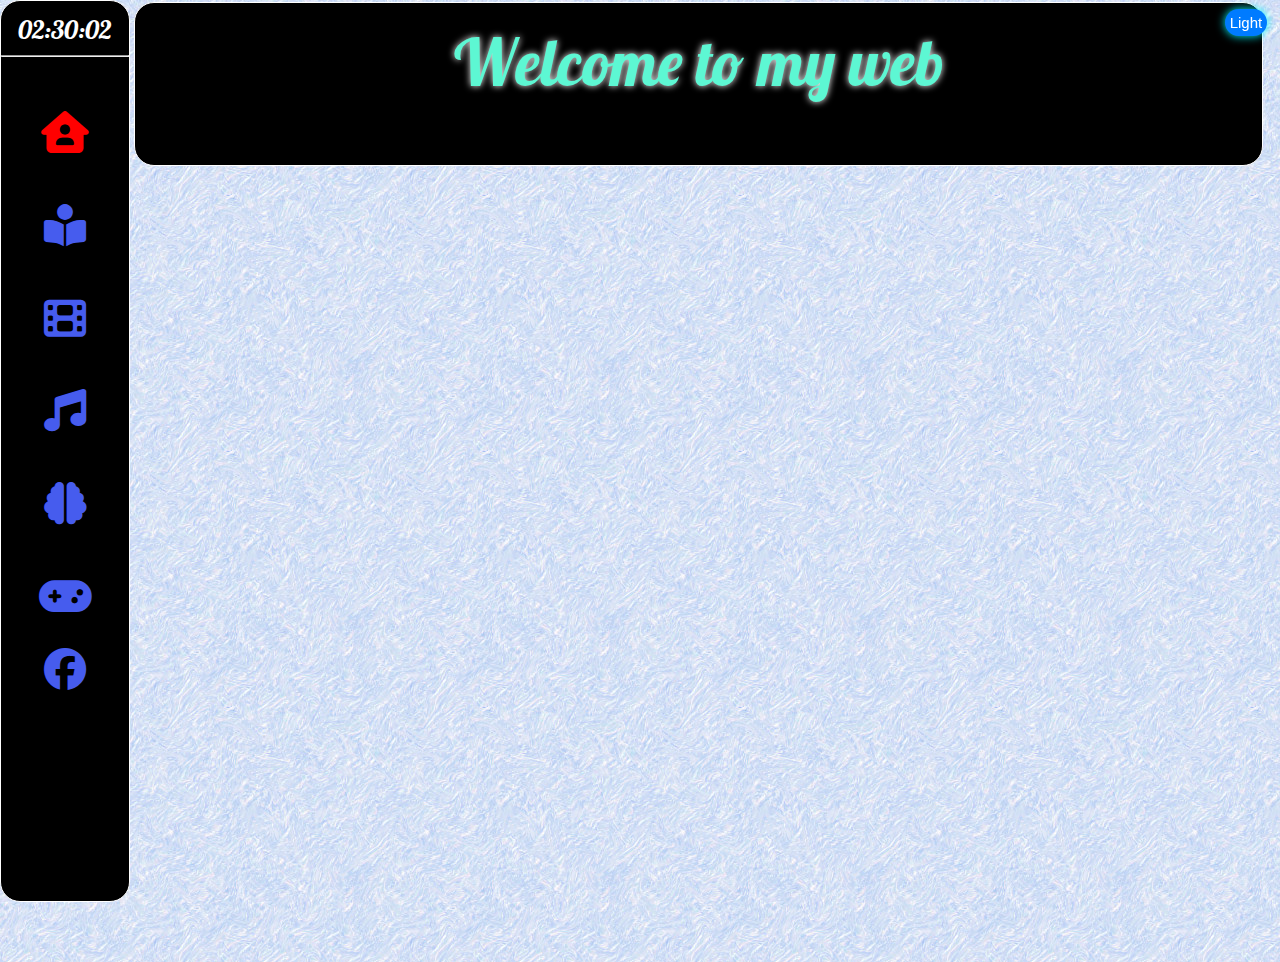
==== index.html @ f5bd6ca4 "first commit" ====
<!DOCTYPE html>
<html lang="en">
<head>
    <meta charset="UTF-8">
    <meta name="viewport" content="width=device-width, initial-scale=1.0">
    <link rel="stylesheet" href="https://cdnjs.cloudflare.com/ajax/libs/font-awesome/6.7.2/css/all.min.css">
    <link rel="preconnect" href="https://fonts.googleapis.com">
    <link rel="preconnect" href="https://fonts.gstatic.com" crossorigin>
    <link href="https://fonts.googleapis.com/css2?family=Kablammo&family=Lobster&family=Moo+Lah+Lah&family=Rubik+Gemstones&family=Yesteryear&display=swap" rel="stylesheet">
    <link rel="stylesheet" href="reset.css">
    <link rel="stylesheet" href="style.css">
    <title>Trang chủ</title>
</head>
<body>
    <div class="thanh-ben">
        <div class="clock">
            <span id="hours">00</span>:<span id="minutes">00</span>:<span id="seconds">00</span>
        </div>
        <hr>
        <div class="icon">
            <a href=""><i class="fa-solid fa-house-user"></i></a> <br>
            <a href="https://quoctram.github.io/QuizSprint_PKH_HQT/"><i class="fa-solid fa-book-open-reader"></i></a> <br>
            <a href=""><i class="fa-solid fa-film"></i></a> <br>
            <a href=""><i class="fa-solid fa-music"></i></a> <br>
            <a href="./Code/AI/ttnt.html"><i class="fa-solid fa-brain"></i></a> <br>
            <a href=""><i class="fa-solid fa-gamepad"></i></a> <br> <br> <br> <br>
            <a href="https://www.facebook.com/quoc.tram.941412/"><i class="fa-brands fa-facebook"></i></a>
        </div>
    </div>
    <div class="head">
        <h1>Welcome to my web</h1>
        <button id="toggleMode">Chuyển sang chế độ tối</button>
    </div>
    <marquee><div id="info-box"></div></marquee>
    <script src="script.js"></script>
</body>
</html>
---- style.css ----
html{
    scroll-behavior: smooth;
    font-size: 62.5%;
}
body{
    background: url('./tai-nguyen/image/anhnen1.webp');
    font-family: -apple-system, BlinkMacSystemFont, "Segoe UI", Roboto, Oxygen-Sans, Ubuntu, Cantarell, "Helvetica Neue",sans-serif;
    font-family: "Lobster", serif;
    overflow-x: hidden;
    overflow-y: auto;
}
button {
    padding: 10px 20px;
    font-size: 1rem;
    cursor: pointer;
    border: none;
    border-radius: 5px;
    background-color: #007bff;
    color: white;
    transition: background-color 0.3s ease, transform 0.3s ease;
}

button:hover {
    background-color: #0056b3;
    transform: scale(1.05);
}

/* Chế độ sáng */
body.light-mode {
    background:url('./tai-nguyen/image/anhnen2.jpg');
    height: 100vh;
    width: 100vw;
}

body.light-mode button {
    background-color: #007bff;
}

/* Chế độ tối */
body.dark-mode {
    background:url('./tai-nguyen/image/anhnen1.webp') center repeat fixed;
    height: 100vh;
    width: 100vw;
}

body.dark-mode button {
    background-color: #bb86fc;
}
::wet-scrollbar{
    width: 0.5rem;
}
html::-webkit-scrollbar {
    width: 0.9vw; /* Độ rộng của thanh scrollbar */
}

html::-webkit-scrollbar-track {
    background: #000000; /* Màu nền */
    border-radius: 10px; /* Bo tròn viền */
}

html::-webkit-scrollbar-thumb {
    background: #39eeff; /* Màu chính */
    border-radius: 10px; /* Bo tròn viền */
    border: 0.1vw solid #f0f0f0; /* Viền ngoài */
}

html::-webkit-scrollbar-thumb:hover {
    background: #78f9f6; /* Màu khi hover */
}
.thanh-ben{
    width: 10vw;
    height: 100vh;
    background-color: black;
    display: block;
    border: 0.1rem double white;
    border-radius: 2rem;
}
.clock{
    color: white;
    user-select: none;
    /* border: 0.1rem solid white; */
    font-size: 2vw;
    text-align: center;
    border-radius: 50rem;
    padding: 0.7rem;
    margin-top: 1vh;
    /* box-shadow: 0rem 0rem 1rem cyan; */
}
a{
    font-size: 3.3vw;
    color: rgb(70, 92, 238);
}
a:hover{
    color: rgb(70, 154, 238);
    text-decoration: none;
    font-size: 4vw;
}
.icon{
    text-align: center;
    height: 100vh;
}
.fa-house-user{
    color: red;
}
.fa-solid{
    margin-top: 5.5vh;
}
.head{
    padding-top: 3vh;
    display: block;
    user-select: none;
    height: 15vh;
    width:88vw;
    background: black;
    margin-top: -100vh;
    margin-left: 10.5vw;
    color: rgb(93, 247, 211);
    font-size: 5vw;
    text-align: center;
    border-radius: 2rem;
    border: 0.1rem solid white;
    text-shadow: 0rem 0rem 0.7rem white;
}
h1{
    display: block;
}
#toggleMode{
    position: fixed;
    top: 1vh;
    right: 1vw;
    background-color: #007bff;
    color: white;
    border-radius: 3rem;
    border: none;
    padding: 0.5rem;
    font-size: 1.5rem;
    cursor: pointer;
    transition: background-color 0.3s ease, transform 0.3s ease;
    box-shadow: 0 0 10px #00ffff;
}
#toggleMode:hover{
    background-color: #0056b3;
    transform: scale(1.05);
}
#info-box {
    font-size: 1.7vw;
    background: rgba(0, 0, 0, 0.7);
    padding: 1rem;
    border-radius: 50rem;
    display: inline-block;
    box-shadow: 0 0 10px #00ffff;
    color: #f0f0f0;
    margin-left: 11vw;
    margin-top: 1vh;
    user-select: none;
}

/* Giao diện điện thoại */
@media screen and (max-width: 600px) {
    .thanh-ben{
        width: 20vw;
        height: 100vh;
        background-color: black;
        display: block;
        border: 0.1rem double white;
        border-radius: 2rem;
    }
    .head{
        padding-top: 1.5vh;
    display: block;
    user-select: none;
    height: 6vh;
    width:70vw;
    background: black;
    margin-top: -100vh;
    margin-left: 24vw;
    color: rgb(93, 247, 211);
    font-size: 8vw;
    text-align: center;
    border-radius: 2rem;
    border: 0.1rem solid white;
    text-shadow: 0rem 0rem 0.7rem white;
    }
button {
    /* padding: 10px 20px; */
    font-size: 1rem;
    cursor: pointer;
    border: none;
    border-radius: 5px;
    background-color: #007bff;
    color: white;
    transition: background-color 0.3s ease, transform 0.3s ease;
    margin-top: 87vh;
    margin-right: 83vw;
    }
    a{
        font-size: 8vw;
        color: rgb(70, 92, 238);
    }
    a:hover{
        color: rgb(70, 154, 238);
        text-decoration: none;
        font-size: 9vw;
    }
    .clock{
        color: white;
        user-select: none;
        /* border: 0.1rem solid white; */
        font-size: 5vw;
        text-align: center;
        border-radius: 50rem;
        padding: 0.7rem;
        margin-top: 1vh;
        /* box-shadow: 0rem 0rem 1rem cyan; */
    }
    #info-box {
        font-size: 5vw;
        background: rgba(0, 0, 0, 0.7);
        padding: 1rem;
        border-radius: 50rem;
        display: inline-block;
        box-shadow: 0 0 10px #00ffff;
        color: #f0f0f0;
        margin-left: 11vw;
        margin-top: 1vh;
        user-select: none;
    }
}
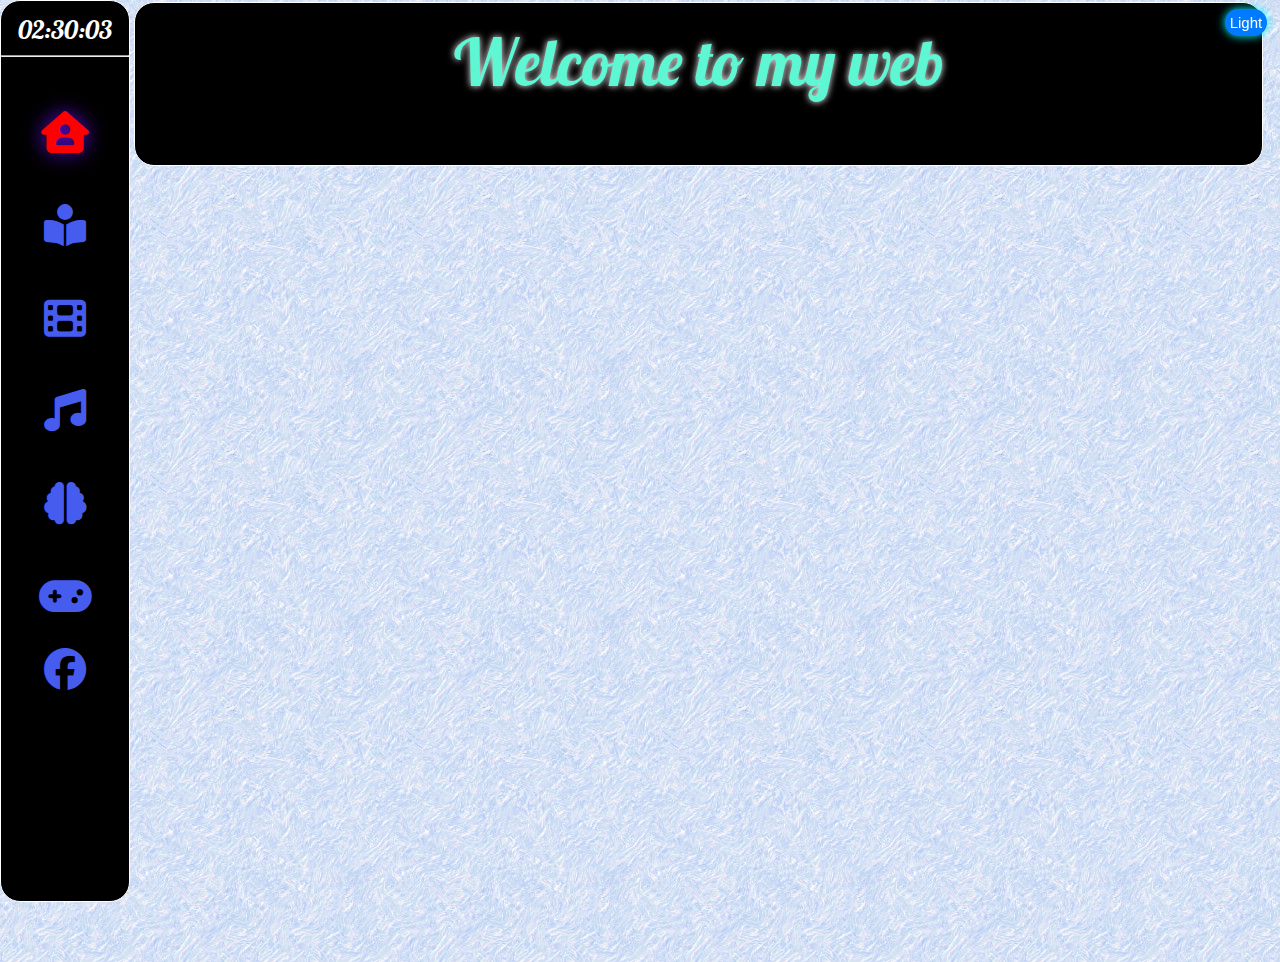
==== commit 9f3f1f0a: "sualan3" ====
--- a/index.html
+++ b/index.html
@@ -19,7 +19,7 @@
         <hr>
         <div class="icon">
             <a href=""><i class="fa-solid fa-house-user"></i></a> <br>
-            <a href="https://quoctram.github.io/QuizSprint_PKH_HQT/"><i class="fa-solid fa-book-open-reader"></i></a> <br>
+            <a href="https://hmg09.github.io/Web_quizsprint/"><i class="fa-solid fa-book-open-reader"></i></a> <br>
             <a href=""><i class="fa-solid fa-film"></i></a> <br>
             <a href=""><i class="fa-solid fa-music"></i></a> <br>
             <a href="./Code/AI/ttnt.html"><i class="fa-solid fa-brain"></i></a> <br>
--- a/style.css
+++ b/style.css
@@ -101,6 +101,7 @@
 }
 .fa-house-user{
     color: red;
+    text-shadow: 0 0 2rem rgb(91, 15, 221);
 }
 .fa-solid{
     margin-top: 5.5vh;
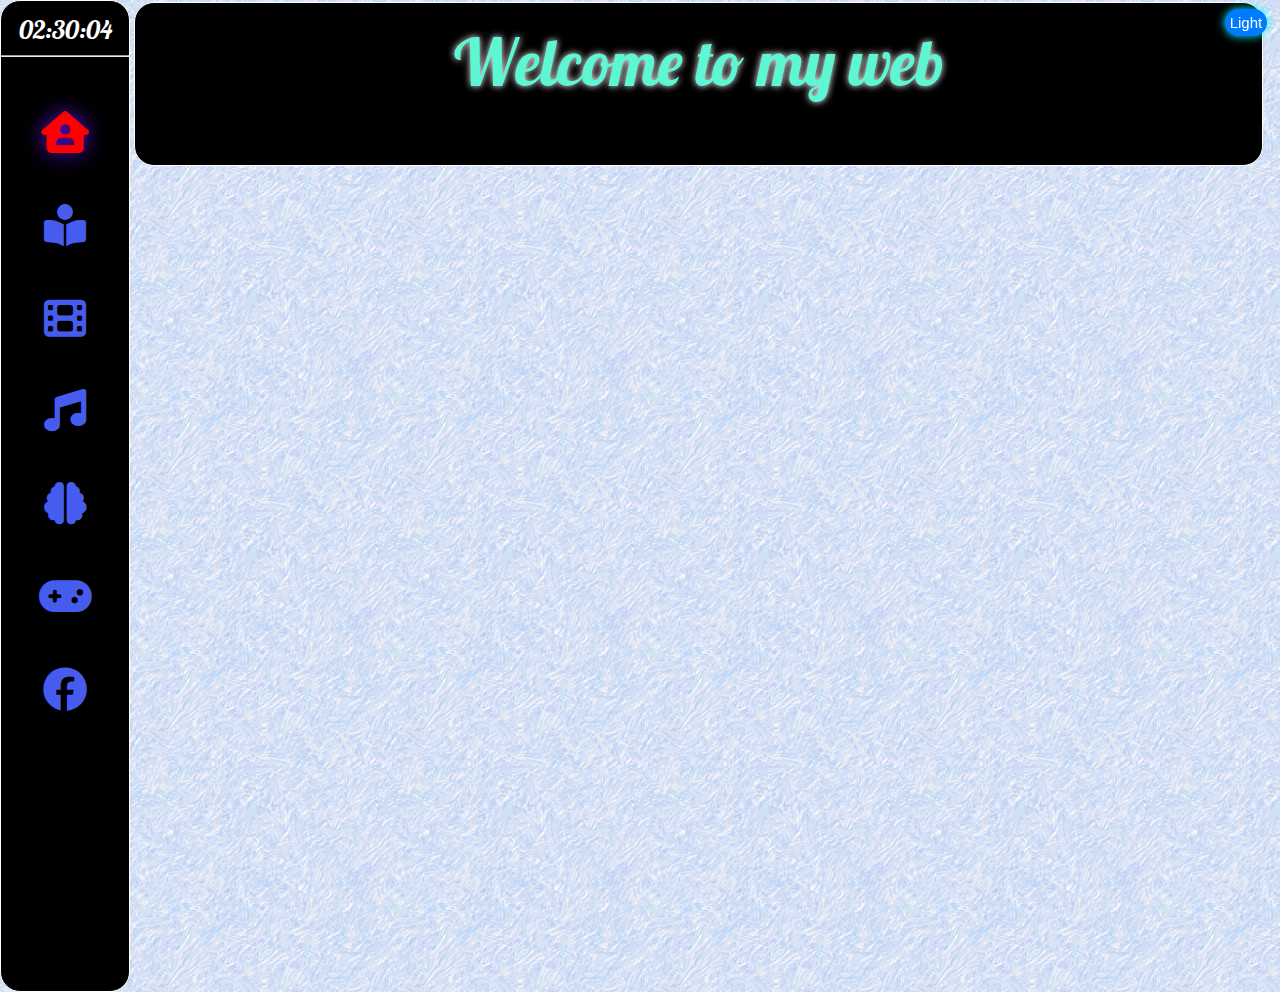
==== commit 6e92372a: "capnhatlan7" ====
--- a/index.html
+++ b/index.html
@@ -23,8 +23,8 @@
             <a href=""><i class="fa-solid fa-film"></i></a> <br>
             <a href=""><i class="fa-solid fa-music"></i></a> <br>
             <a href="./Code/AI/ttnt.html"><i class="fa-solid fa-brain"></i></a> <br>
-            <a href=""><i class="fa-solid fa-gamepad"></i></a> <br> <br> <br> <br>
-            <a href="https://www.facebook.com/quoc.tram.941412/"><i class="fa-brands fa-facebook"></i></a>
+            <a href=""><i class="fa-solid fa-gamepad"></i></a> <br>
+            <a href="https://www.facebook.com/quoc.tram.941412/"><i class="fa-brands fa-facebook fa-solid"></i></a>
         </div>
     </div>
     <div class="head">
--- a/style.css
+++ b/style.css
@@ -69,7 +69,7 @@
 }
 .thanh-ben{
     width: 10vw;
-    height: 100vh;
+    height: 110vh;
     background-color: black;
     display: block;
     border: 0.1rem double white;
@@ -113,7 +113,7 @@
     height: 15vh;
     width:88vw;
     background: black;
-    margin-top: -100vh;
+    margin-top: -110vh;
     margin-left: 10.5vw;
     color: rgb(93, 247, 211);
     font-size: 5vw;
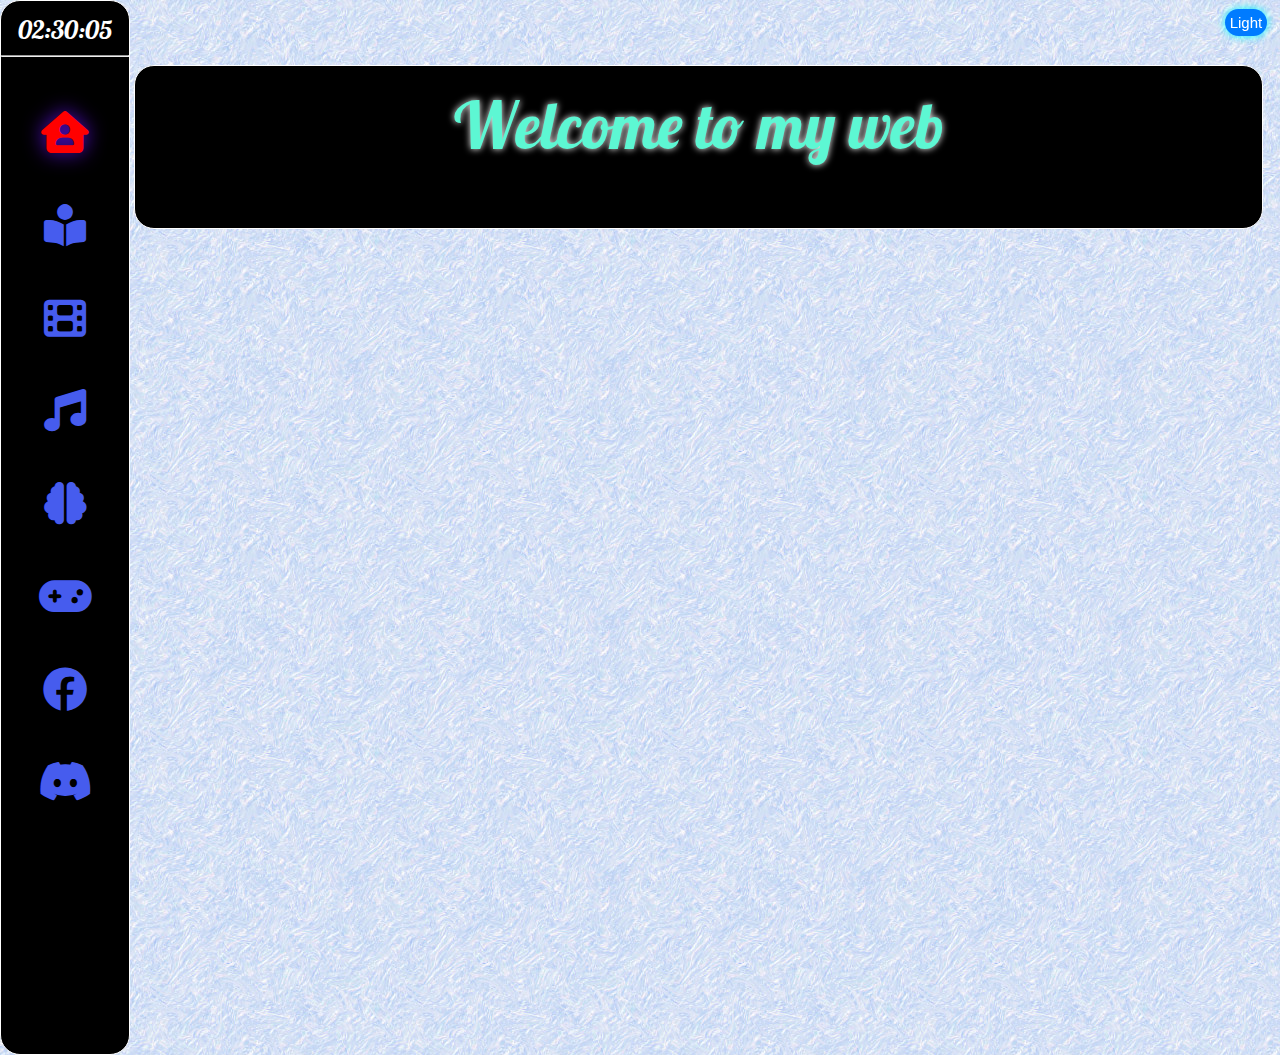
==== commit b76e6c0d: "capnhatlan11" ====
--- a/index.html
+++ b/index.html
@@ -24,7 +24,8 @@
             <a href=""><i class="fa-solid fa-music"></i></a> <br>
             <a href="./Code/AI/ttnt.html"><i class="fa-solid fa-brain"></i></a> <br>
             <a href=""><i class="fa-solid fa-gamepad"></i></a> <br>
-            <a href="https://www.facebook.com/quoc.tram.941412/"><i class="fa-brands fa-facebook fa-solid"></i></a>
+            <a target="_blank" href="https://www.facebook.com/quoc.tram.941412/"><i class="fa-solid fa-brands fa-facebook"></i></a> <br>
+            <a target="_blank" href="https://discord.com/users/1254367557385846898"><i class="fa-solid fa-brands fa-discord"></i></a>
         </div>
     </div>
     <div class="head">
--- a/style.css
+++ b/style.css
@@ -69,7 +69,7 @@
 }
 .thanh-ben{
     width: 10vw;
-    height: 110vh;
+    height: 117vh;
     background-color: black;
     display: block;
     border: 0.1rem double white;
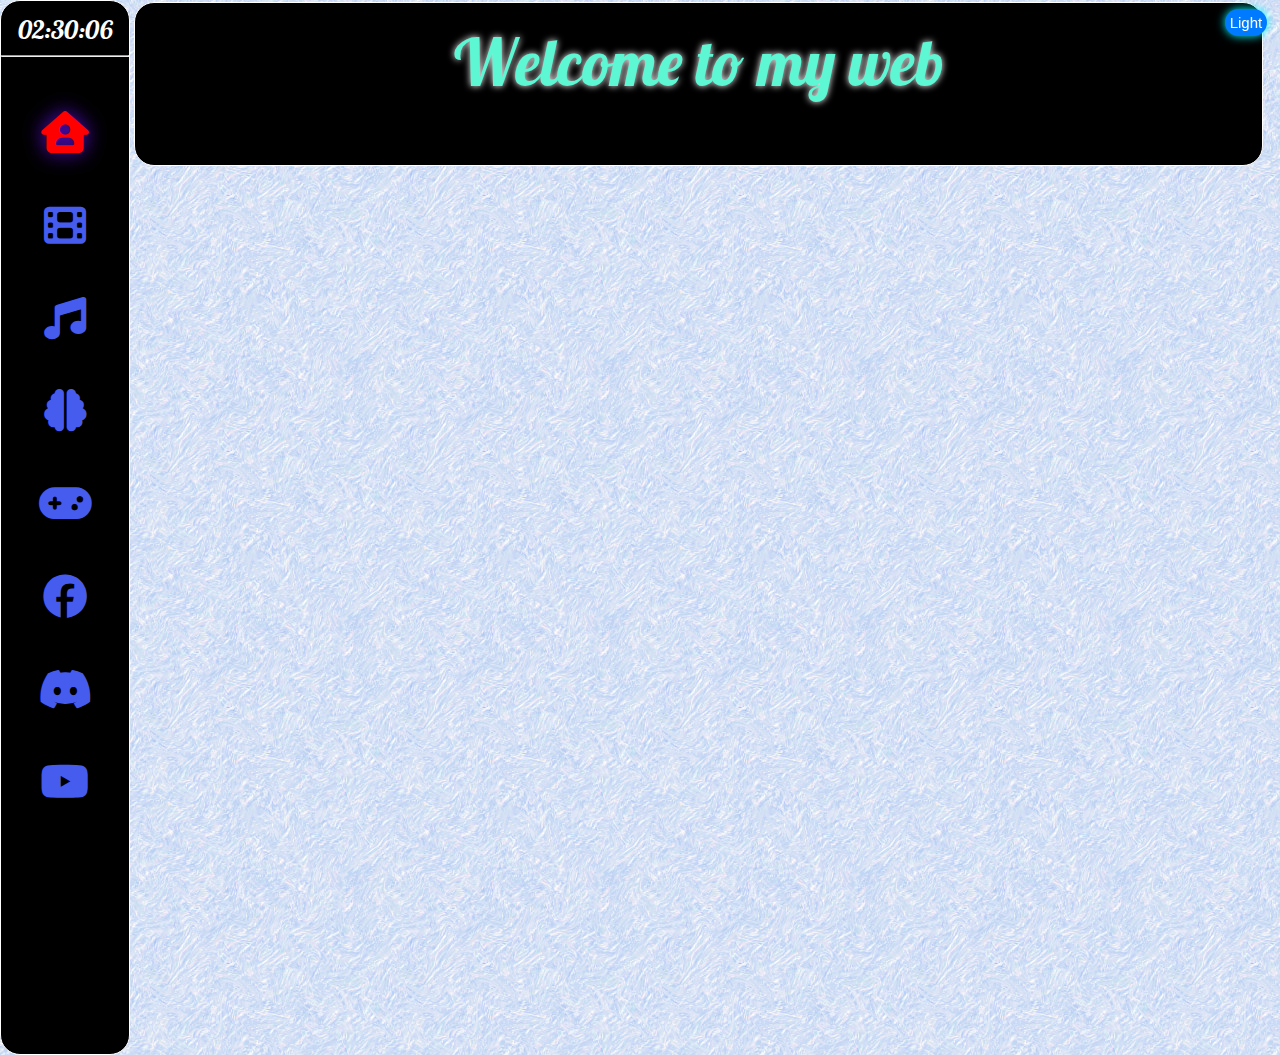
==== commit 91a06849: "capnhatlan12" ====
--- a/index.html
+++ b/index.html
@@ -19,13 +19,13 @@
         <hr>
         <div class="icon">
             <a href=""><i class="fa-solid fa-house-user"></i></a> <br>
-            <a href="https://hmg09.github.io/Web_quizsprint/"><i class="fa-solid fa-book-open-reader"></i></a> <br>
             <a href=""><i class="fa-solid fa-film"></i></a> <br>
             <a href=""><i class="fa-solid fa-music"></i></a> <br>
             <a href="./Code/AI/ttnt.html"><i class="fa-solid fa-brain"></i></a> <br>
             <a href=""><i class="fa-solid fa-gamepad"></i></a> <br>
             <a target="_blank" href="https://www.facebook.com/quoc.tram.941412/"><i class="fa-solid fa-brands fa-facebook"></i></a> <br>
-            <a target="_blank" href="https://discord.com/users/1254367557385846898"><i class="fa-solid fa-brands fa-discord"></i></a>
+            <a target="_blank" href="https://discord.com/users/1254367557385846898"><i class="fa-solid fa-brands fa-discord"></i></a> <br>
+            <a target="_blank" href="https://youtube.com/@vui-cung-ai?si=dwWWcz9FK2lNjYrQ"><i class="fa-brands fa-youtube fa-solid"></i></a>
         </div>
     </div>
     <div class="head">
--- a/style.css
+++ b/style.css
@@ -113,7 +113,7 @@
     height: 15vh;
     width:88vw;
     background: black;
-    margin-top: -110vh;
+    margin-top: -117vh;
     margin-left: 10.5vw;
     color: rgb(93, 247, 211);
     font-size: 5vw;
